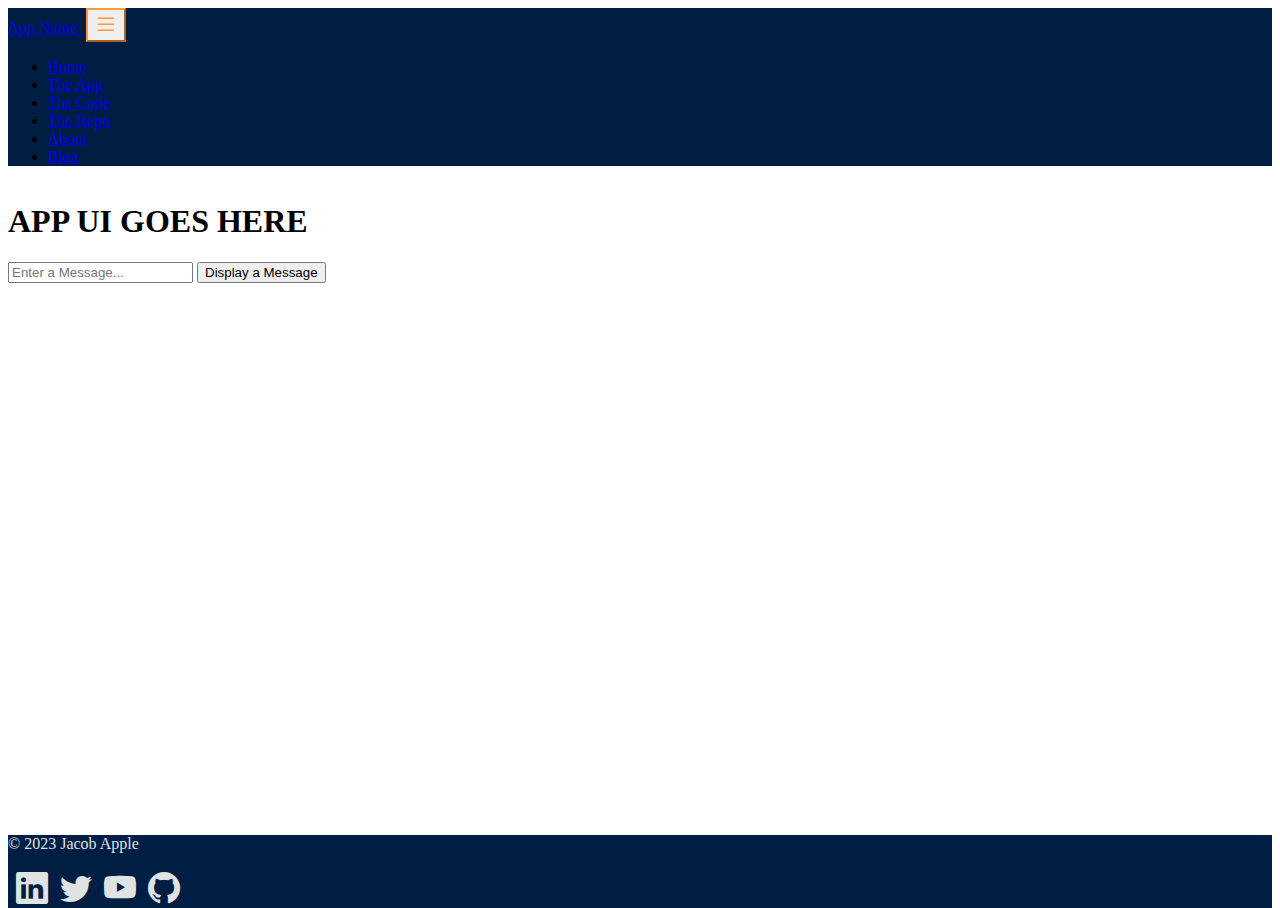
==== app.html @ 359e0447 "Initial commit" ====
<!DOCTYPE html>
<html lang="en">

<head>
    <meta charset="UTF-8">
    <meta http-equiv="X-UA-Compatible" content="IE=edge">
    <meta name="viewport" content="width=device-width, initial-scale=1.0">
    <title>AppName: Coding Challenge</title>

    <!--Bootstrap Icons-->
    <link rel="stylesheet" href="https://cdn.jsdelivr.net/npm/bootstrap-icons@1.10.3/font/bootstrap-icons.css">
    <!--DEVICONS-->
    <link rel="stylesheet" href="https://cdn.jsdelivr.net/gh/devicons/devicon@v2.15.1/devicon.min.css">
    <!--Bootstrap-->
    <link href="https://cdn.jsdelivr.net/npm/bootstrap@5.3.0-alpha1/dist/css/bootstrap.min.css" rel="stylesheet"
        integrity="sha384-GLhlTQ8iRABdZLl6O3oVMWSktQOp6b7In1Zl3/Jr59b6EGGoI1aFkw7cmDA6j6gD" crossorigin="anonymous">
    <!--MY CSS-->
    <link rel="stylesheet" href="/css/site.css" />
</head>



<body>


    <header>
        <nav class="navbar navbar-expand-lg navbar-dark" id="mainNav">
            <div class="container">
                <a class="navbar-brand" href="/index.html">App Name
                    <!--ADD LOGO HERE-->
                    <img src="" height="" />
                </a>

                <button class="navbar-toggler" type="button" data-bs-toggle="collapse"
                    data-bs-target="#navbarSupportedContent" aria-controls="navbarSupportedContent"
                    aria-expanded="false" aria-label="Toggle navigation">
                    <span class="navbar-toggler-icon-ja">
                        <i class="bi bi-list"></i>
                    </span>
                </button>
                <div class="collapse navbar-collapse" id="navbarSupportedContent">
                    <ul class="navbar-nav ms-auto mb-2 mb-lg-0">
                        <li class="nav-item">
                            <a class="nav-link" aria-current="page" href="/index.html">Home</a>
                        </li>
                        <li class="nav-item">
                            <a class="nav-link active" href="/app.html">The App</a>
                        </li>
                        <li class="nav-item">
                            <a class="nav-link" href="/code.html">The Code</a>
                        </li>
                        <li class="nav-item">
                            <!--CHANGE THIS BEFORE PUBLISHING-->
                            <a class="nav-link" href="https://github.com/Japple97/jsMiniTemplate">The Repo</a>
                        </li>
                        <li class="nav-item">
                            <!--LINK PORTFOLIO-->
                            <a class="nav-link" href="#">About</a>
                        </li>
                        <li class="nav-item">
                            <!--TO DO-->
                            <a class="nav-link" href="#">Blog</a>
                        </li>
                    </ul>
                </div>
            </div>
        </nav>
    </header>

    <main class="content container">
        <h1>APP UI GOES HERE</h1>
        <input id="message" placeholder="Enter a Message..." type="text">
        <button class="btn btn-primary" type="button" id="btnSubmit">Display a Message</button>
    </main>


    <footer class="container-fluid py-3">
        <div class="container">
            <div class="row row-cols-1 row-cols-lg-3 align-items-center">
                <div class="col text-lg-start text-center order-last order-lg-first">
                    &copy 2023 Jacob Apple
                </div>
                <div class="col">
                    <!--INSERT FOOTER LOGO HERE-->
                    <img src="" height="" />
                </div>
                <div class="col text-center text-lg-end">
                    <a href="#"><i class="bi bi-linkedin socialicons"></i></a>
                    <a href="#"><i class="bi bi-twitter socialicons"></i></a>
                    <a href="#"><i class="bi bi-youtube socialicons"></i></a>
                    <a href="#"><i class="bi bi-github socialicons"></i></a>
                </div>
            </div>
        </div>
    </footer>

    <!--Bootstrap Script-->
    <script src="https://cdn.jsdelivr.net/npm/bootstrap@5.3.0-alpha1/dist/js/bootstrap.bundle.min.js"
        integrity="sha384-w76AqPfDkMBDXo30jS1Sgez6pr3x5MlQ1ZAGC+nuZB+EYdgRZgiwxhTBTkF7CXvN"
        crossorigin="anonymous"></script>

    <!--Sweet Alerts CDN-->
    <script src="//cdn.jsdelivr.net/npm/sweetalert2@11"></script>
    <!--Custom JS-->
    <script src="/js/site.js"></script>
    <!--Alert JS-->
    <script>
        document.getElementById('btnSubmit').addEventListener('click', displayMessage);
    </script>
</body>


</html>
---- css/site.css ----
:root {
    /* CHANGES COLORS TO MATCH PORTFOLIO SCHEME */
    --ja-primary-color: #001e43;
    --ja-secondary-color: #ff993b;
    --ja-dark-color: #1b1b1b;
    --ja-light-color: #dfe3e4;

    --ja-navbar-toggler-glow: rgba(255, 153, 59, .6);
    --ja-navbar-toggler-color: #ff993b;

}





html,
body{
    height: 100%;


}

body {
    display: flex;
    flex-direction: column;
}

.content {
    flex: 1 0 auto;
}

footer {
    flex-shrink: 0;
}

/* START: nav bar overrides */
#mainNav {
    background-color: var(--ja-primary-color);
}

#mainNav button {
    border-color: var(--ja-secondary-color);
}

.navbar-toggler {
    color: var(--ja-navbar-toggler-glow);
}

.navbar-toggler-icon-ja {
    color: var(--ja-navbar-toggler-color);
    font-size: 1.5rem;
}

/*END: nav bar overrides */

/* FOOTER STYLES START */

footer {
    background-color: var(--ja-primary-color);
    color: var(--ja-light-color);
}

.socialicons {
    font-size: 2rem;
    padding-left: .5rem;
    color: var(--ja-light-color);
}

.socialicons:hover {
    color: var(--ja-secondary-color);
}

/* FOOTER STYLES END */

.appLogo {
    max-width: 400px;
}

.checkList {
    list-style-type: none;
}

.checkList>li i {
    color: var(--ja-secondary-color);
    padding-right: .5rem;
}

.devIcons {
    font-size: 4rem;
    padding-left: .5rem;
}
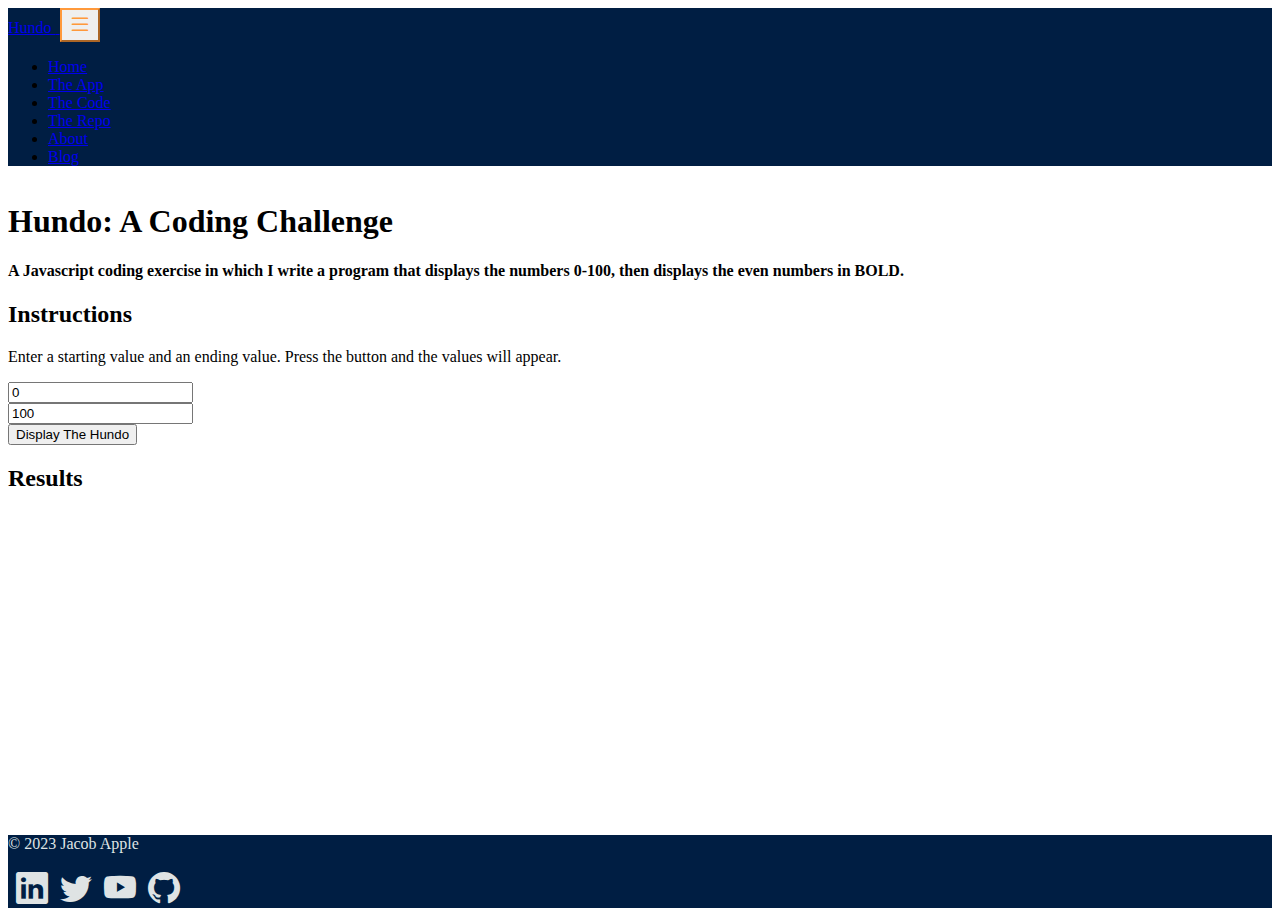
==== commit b28964a0: "commit4" ====
--- a/app.html
+++ b/app.html
@@ -5,7 +5,7 @@
     <meta charset="UTF-8">
     <meta http-equiv="X-UA-Compatible" content="IE=edge">
     <meta name="viewport" content="width=device-width, initial-scale=1.0">
-    <title>AppName: Coding Challenge</title>
+    <title>Hundo: Coding Challenge</title>
 
     <!--Bootstrap Icons-->
     <link rel="stylesheet" href="https://cdn.jsdelivr.net/npm/bootstrap-icons@1.10.3/font/bootstrap-icons.css">
@@ -26,7 +26,7 @@
     <header>
         <nav class="navbar navbar-expand-lg navbar-dark" id="mainNav">
             <div class="container">
-                <a class="navbar-brand" href="/index.html">App Name
+                <a class="navbar-brand" href="/index.html">Hundo
                     <!--ADD LOGO HERE-->
                     <img src="" height="" />
                 </a>
@@ -51,7 +51,7 @@
                         </li>
                         <li class="nav-item">
                             <!--CHANGE THIS BEFORE PUBLISHING-->
-                            <a class="nav-link" href="https://github.com/Japple97/jsMiniTemplate">The Repo</a>
+                            <a class="nav-link" href="https://github.com/Japple97/JAHundo">The Repo</a>
                         </li>
                         <li class="nav-item">
                             <!--LINK PORTFOLIO-->
@@ -67,10 +67,45 @@
         </nav>
     </header>
 
-    <main class="content container">
-        <h1>APP UI GOES HERE</h1>
-        <input id="message" placeholder="Enter a Message..." type="text">
-        <button class="btn btn-primary" type="button" id="btnSubmit">Display a Message</button>
+    <main class="content container px-4 py-4 mt-5">
+        <div class="row h-100 row-cols-1 row-cols-md-2 gy-2">
+            <div class="col border-2 border-end">
+                <h1 class="fw-bold mb-3">Hundo: A Coding Challenge</h1>
+                <h4 class="lead">
+                    A Javascript coding exercise in which I write a program that displays the numbers 0-100, then
+                    displays the even numbers
+                    in <strong>BOLD.</strong>
+                </h4>
+                <h2 class="mt-5 border-2 border-bottom">Instructions</h2>
+                <p>
+                    Enter a starting value and an ending value. Press the button and the values will appear.
+                </p>
+            </div>
+            <div class="col">
+                <form action="#" class="row gy-2 gx-3">
+                    <div class="col">
+                        <input id="startValue" type="number" class="form-control" placeholder="Starting Value"
+                            aria-label="Starting Value" value="0" />
+                    </div>
+                    <div class="col">
+                        <input id="endValue" type="number" class="form-control" placeholder="Ending Value"
+                            aria-label="Ending Value" value="100" />
+                    </div>
+                    <div class="col-12 text-end">
+                        <button class="btn btn-dark btn-lg" id="btnSubmit" type="button">Display The Hundo</button>
+                    </div>
+                </form>
+                <h2 class="mt-5 border-bottom border-2">Results</h2>
+                <div class="table-responsive">
+                    <table class="table table-striped">
+                        <tbody id="results">
+                            <!--Hundo goes here-->
+                        </tbody>
+                    </table>
+                </div>
+            </div>
+
+        </div>
     </main>
 
 
@@ -105,7 +140,7 @@
     <script src="/js/site.js"></script>
     <!--Alert JS-->
     <script>
-        document.getElementById('btnSubmit').addEventListener('click', displayMessage);
+        document.getElementById('btnSubmit').addEventListener('click', getValues);
     </script>
 </body>
 
--- a/css/site.css
+++ b/css/site.css
@@ -89,4 +89,12 @@
 .devIcons {
     font-size: 4rem;
     padding-left: .5rem;
+}
+
+.even {
+    font-weight: bolder;
+}
+
+.odd {
+    
 }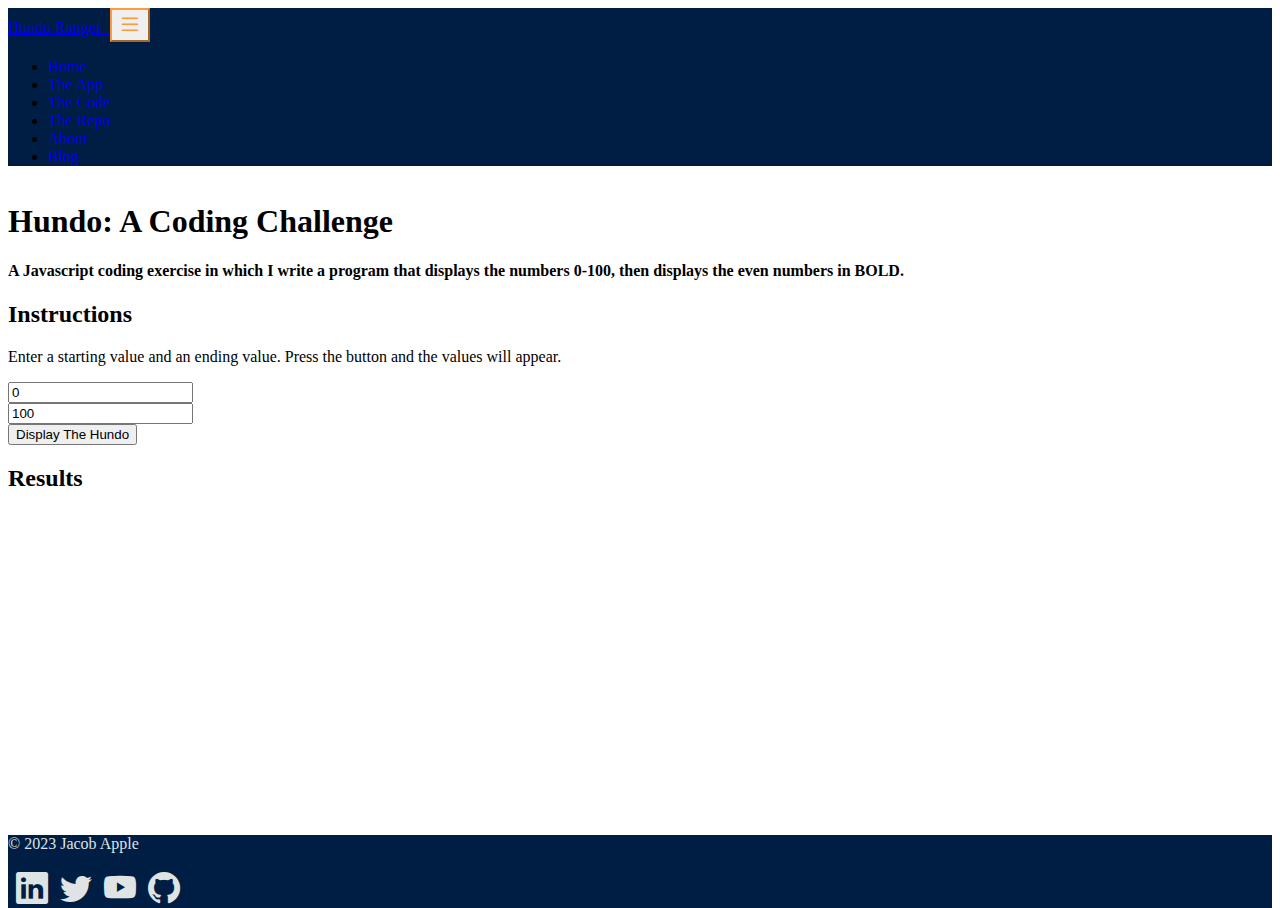
==== commit bc99f897: "hundo Ranger commit" ====
--- a/app.html
+++ b/app.html
@@ -26,7 +26,7 @@
     <header>
         <nav class="navbar navbar-expand-lg navbar-dark" id="mainNav">
             <div class="container">
-                <a class="navbar-brand" href="/index.html">Hundo
+                <a class="navbar-brand" href="/index.html">Hundo Ranger
                     <!--ADD LOGO HERE-->
                     <img src="" height="" />
                 </a>
